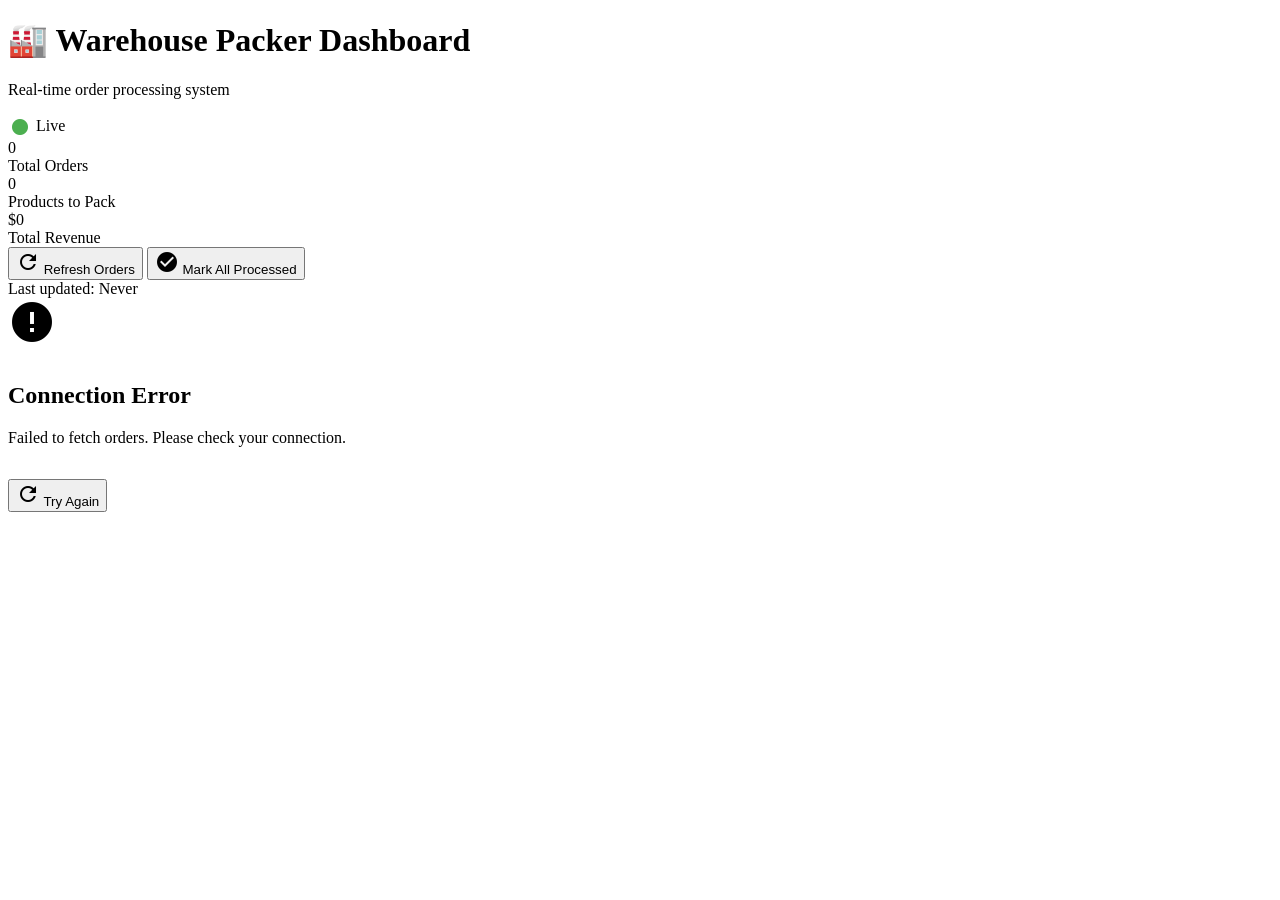
==== warehouse-ui/templates/index.html @ 043c402c "Added updated toy application dashboard" ====
<!DOCTYPE html>
<html lang="en">
<head>
    <meta charset="UTF-8">
    <meta name="viewport" content="width=device-width, initial-scale=1.0">
    <title>Warehouse Packer Dashboard</title>
    <link rel="stylesheet" href="https://fonts.googleapis.com/css2?family=Roboto:wght@300;400;500;700&display=swap">
    <link rel="stylesheet" href="https://fonts.googleapis.com/icon?family=Material+Icons">
    <link rel="stylesheet" href="{{ url_for('static', filename='styles.css') }}">
</head>
<body>
    <header class="dashboard-header">
        <div class="header-content">
            <div>
                <h1 class="dashboard-title">🏭 Warehouse Packer Dashboard</h1>
                <p class="dashboard-subtitle">Real-time order processing system</p>
            </div>
            <div class="live-indicator">
                <span class="material-icons" style="color: #4CAF50; vertical-align: middle;">fiber_manual_record</span>
                <span>Live</span>
            </div>
        </div>
    </header>

    <main class="container">
        <!-- Stats Overview -->
        <div class="stats-container">
            <div class="stat-card">
                <div class="stat-number" id="total-orders">0</div>
                <div class="stat-label">Total Orders</div>
            </div>
            <div class="stat-card">
                <div class="stat-number" id="total-products">0</div>
                <div class="stat-label">Products to Pack</div>
            </div>
            <div class="stat-card">
                <div class="stat-number" id="total-revenue">$0</div>
                <div class="stat-label">Total Revenue</div>
            </div>
        </div>

        <!-- Control Panel -->
        <div class="control-panel">
            <div>
                <button class="btn btn-primary" onclick="refreshOrders()" id="refresh-btn">
                    <span class="material-icons">refresh</span>
                    Refresh Orders
                </button>
                <button class="btn btn-outline" onclick="markAllProcessed()">
                    <span class="material-icons">check_circle</span>
                    Mark All Processed
                </button>
            </div>
            <div class="last-update">
                Last updated: <span id="last-update-time">Never</span>
            </div>
        </div>

        <!-- Orders Container -->
        <div id="orders-container">
            <div class="empty-state">
                <div class="empty-icon">📦</div>
                <h2 class="empty-title">No Orders Available</h2>
                <p class="empty-subtitle">New orders will appear here when customers place them.</p>
                <button class="btn btn-primary" onclick="refreshOrders()">
                    <span class="material-icons">refresh</span>
                    Check for New Orders
                </button>
            </div>
        </div>
    </main>

    <script>
        let currentOrders = [];

        function refreshOrders() {
            const refreshBtn = document.getElementById('refresh-btn');
            refreshBtn.disabled = true;
            refreshBtn.innerHTML = '<div class="loading-spinner"></div> Refreshing...';
            
            fetch('/get_orders')
                .then(response => response.json())
                .then(orders => {
                    currentOrders = orders;
                    updateDashboard(orders);
                    updateStats(orders);
                    updateLastUpdateTime();
                })
                .catch(error => {
                    console.error('Error:', error);
                    showError('Failed to fetch orders. Please check your connection.');
                })
                .finally(() => {
                    refreshBtn.disabled = false;
                    refreshBtn.innerHTML = '<span class="material-icons">refresh</span> Refresh Orders';
                });
        }

        function updateDashboard(orders) {
            const container = document.getElementById('orders-container');
            
            if (orders.length === 0) {
                container.innerHTML = `
                    <div class="empty-state">
                        <div class="empty-icon">📦</div>
                        <h2 class="empty-title">No New Orders</h2>
                        <p class="empty-subtitle">All orders have been processed. Great job!</p>
                        <button class="btn btn-primary" onclick="refreshOrders()">
                            <span class="material-icons">refresh</span>
                            Check Again
                        </button>
                    </div>
                `;
                return;
            }
            
            container.innerHTML = `
                <div class="orders-grid">
                    ${orders.map(order => createOrderCard(order)).join('')}
                </div>
            `;
        }

        function createOrderCard(order) {
            const orderId = order.order_id || Math.random().toString(36).substr(2, 9);
            const timestamp = order.display_timestamp || new Date().toLocaleString();
            
            return `
                <div class="order-card">
                    <div class="order-header">
                        <div class="customer-info">
                            <h2>📦 Order for ${order.customer_name}</h2>
                            <p class="customer-email">${order.customer_email || 'No email provided'}</p>
                        </div>
                        <div class="order-meta">
                            <div class="order-id">#${orderId}</div>
                            <div class="order-timestamp">${timestamp}</div>
                        </div>
                    </div>
                    
                    <div class="address-section">
                        <div class="address-label">🚚 Delivery Address</div>
                        <div class="address-text">${order.delivery_address}</div>
                    </div>
                    
                    <div class="products-section">
                        <h3 class="section-title">
                            <span class="material-icons">inventory_2</span>
                            Products to Pack (${order.products.length})
                        </h3>
                        <div class="product-grid">
                            ${order.products.map(product => `
                                <div class="product-item">
                                    <div class="product-info">
                                        <div class="product-name">${product.name}</div>
                                        <div class="product-price">$${product.price.toFixed(2)}</div>
                                    </div>
                                    <span class="material-icons" style="color: var(--success);">check_box</span>
                                </div>
                            `).join('')}
                        </div>
                    </div>
                    
                    <div class="order-footer">
                        <div class="total-amount">$${order.total_amount.toFixed(2)}</div>
                        <div class="product-count">${order.products.length} items</div>
                    </div>
                </div>
            `;
        }

        function updateStats(orders) {
            const totalOrders = orders.length;
            const totalProducts = orders.reduce((sum, order) => sum + order.products.length, 0);
            const totalRevenue = orders.reduce((sum, order) => sum + order.total_amount, 0);
            
            document.getElementById('total-orders').textContent = totalOrders;
            document.getElementById('total-products').textContent = totalProducts;
            document.getElementById('total-revenue').textContent = `$${totalRevenue.toFixed(2)}`;
        }

        function updateLastUpdateTime() {
            const now = new Date();
            document.getElementById('last-update-time').textContent = now.toLocaleTimeString();
        }

        function markAllProcessed() {
            if (currentOrders.length === 0) {
                alert('No orders to mark as processed!');
                return;
            }
            
            if (confirm(`Mark ${currentOrders.length} orders as processed?`)) {
                // In a real application, you would send this to your backend
                alert(`${currentOrders.length} orders marked as processed!`);
                refreshOrders(); // Refresh to simulate processing
            }
        }

        function showError(message) {
            const container = document.getElementById('orders-container');
            container.innerHTML = `
                <div class="error-state">
                    <span class="material-icons" style="font-size: 3rem; margin-bottom: 1rem;">error</span>
                    <h2>Connection Error</h2>
                    <p>${message}</p>
                    <button class="btn btn-primary" onclick="refreshOrders()" style="margin-top: 1rem;">
                        <span class="material-icons">refresh</span>
                        Try Again
                    </button>
                </div>
            `;
        }

        // Initial load
        refreshOrders();
        
        // Auto-refresh every 30 seconds
        setInterval(refreshOrders, 30000);
    </script>
</body>
</html>
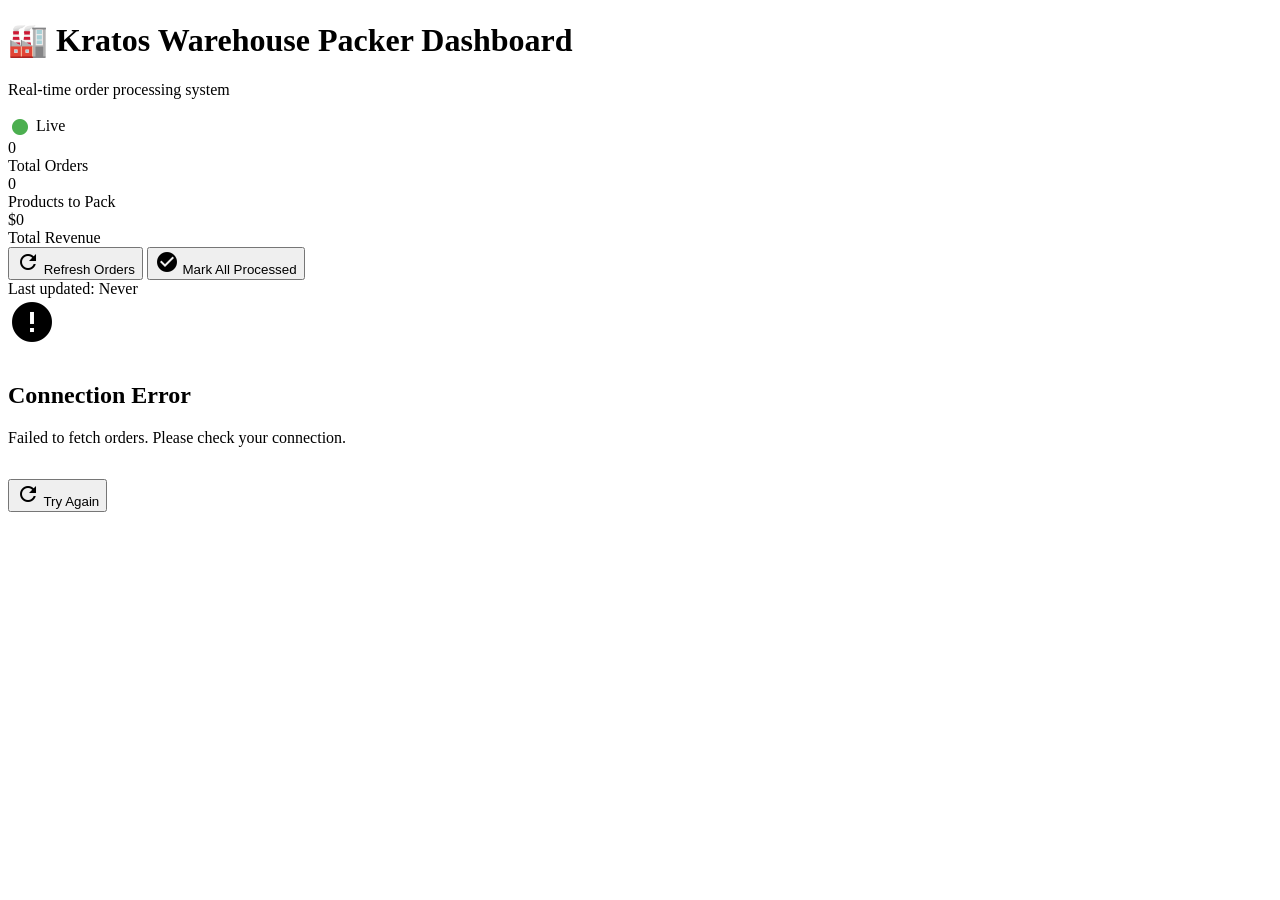
==== commit 88ee3ed1: "Updated warehouse consumer polling" ====
--- a/warehouse-ui/templates/index.html
+++ b/warehouse-ui/templates/index.html
@@ -12,7 +12,7 @@
     <header class="dashboard-header">
         <div class="header-content">
             <div>
-                <h1 class="dashboard-title">🏭 Warehouse Packer Dashboard</h1>
+                <h1 class="dashboard-title">🏭 Kratos Warehouse Packer Dashboard</h1>
                 <p class="dashboard-subtitle">Real-time order processing system</p>
             </div>
             <div class="live-indicator">
